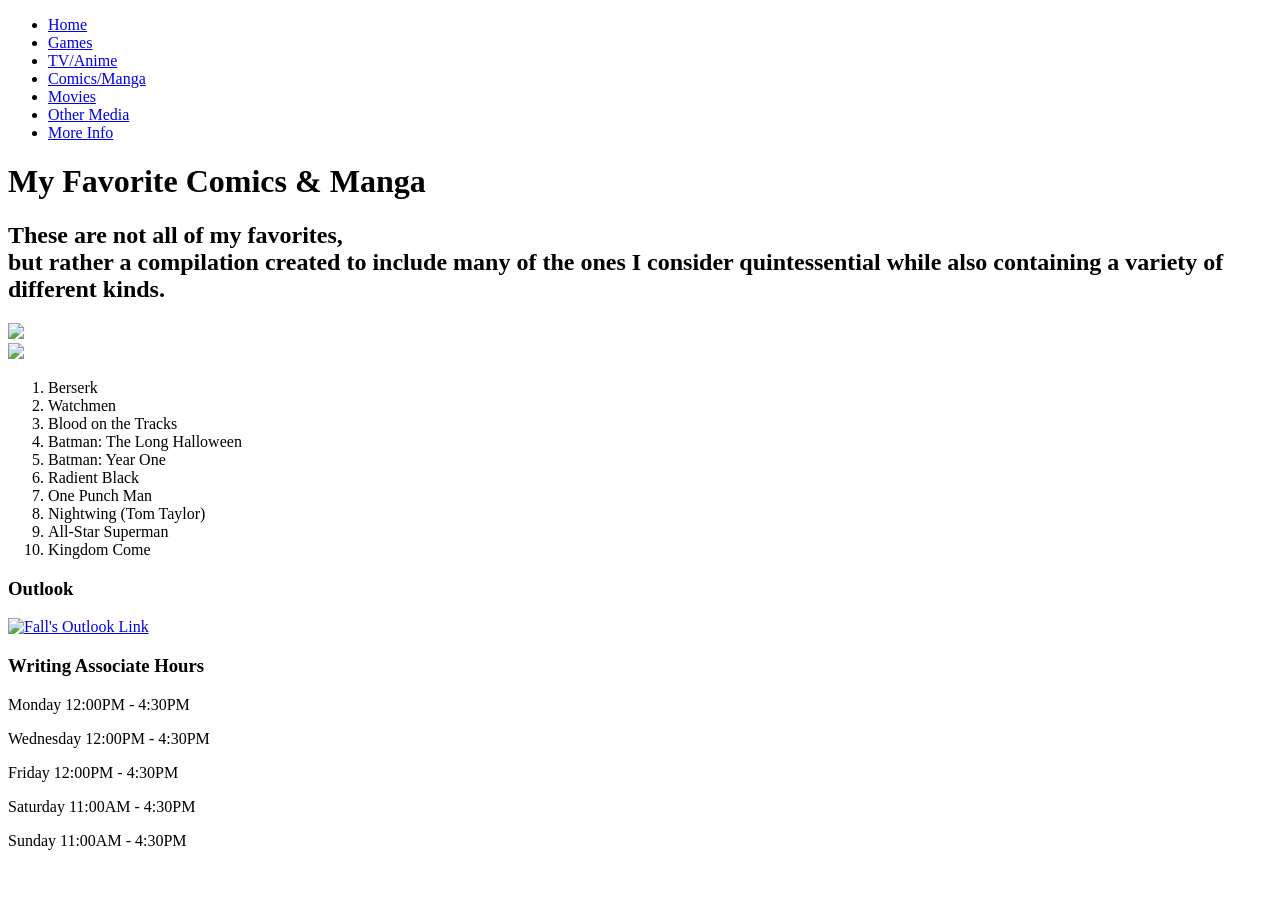
==== comics&manga.html @ 8ca48aea "Add files via upload" ====
<!DOCTYPE html>
<html lang="en">
<head>
    <meta charset="UTF-8">
    <meta name="viewport" content="width=device-width, initial-scale=1.0">
    <title>Comics/Manga</title>
    <link rel="icon" type="image/x-icon" href="media/images/favicon.ico">
    <link rel="stylesheet" href="css/styles.css">
</head>
<body>
    <!--header with nav-->
    <header>
        <nav>
            <ul>
                <li><a href="index.html">Home</a></li>
                <li><a href="games.html">Games</a></li>
                <li><a href="tv&anime.html">TV/Anime</a></li>
                <li><a href="comics&manga.html">Comics/Manga</a></li>
                <li><a href="movies.html">Movies</a></li>
                <li><a href="othermedia.html">Other Media</a></li>
                <li><a href="moreinfo.html">More Info</a></li>
            </ul>
        </nav>
    </header>
    <h1 id="gameh1">My Favorite Comics & Manga</h1>
    <h2 id="gameh1">These are not all of my favorites, <br> but rather a compilation created to include many of the 
        ones I consider quintessential while also containing a variety of different kinds.</h2>
        <div class="games-content">
            <div class="picture1">
                <a href="https://en.wikipedia.org/wiki/Berserk_(manga)">
                    <img src="media/images/BerserkCover.jpg" width="50px">
                </a>
            </div>
            <div class="picture2">
                <a href="https://en.wikipedia.org/wiki/Blood_on_the_Tracks_(manga)">
                    <img src="media/images/Blood_on_the_Tracks_vol1.jpg" width="50px">
                </a>
            </div>
            <div class="lists">
                <ol>
                    <li class="listitems">Berserk</li>
                    <li class="listitems">Watchmen</li>
                    <li class="listitems">Blood on the Tracks</li>
                    <li class="listitems">Batman: The Long Halloween</li>
                    <li class="listitems">Batman: Year One</li>
                    <li class="listitems">Radient Black</li>
                    <li class="listitems">One Punch Man</li>
                    <li class="listitems">Nightwing (Tom Taylor)</li>
                    <li class="listitems">All-Star Superman</li>
                    <li class="listitems">Kingdom Come</li>
                </ol>
            </div>
        </div>
    <footer>
        <div id="col1"> 
            <h3>Outlook</h3>
            <a href="mailto:mccoyfm22@juniata.edu">
            <img src="media/images/outlook-logo.png" alt="Fall's Outlook Link" width="100px" height="100px"></a>
        </div>
        <div id="col2"> 
            <h3>Writing Associate Hours</h3>
            <p>Monday 12:00PM - 4:30PM</p>
            <p>Wednesday 12:00PM - 4:30PM</p>
            <p>Friday 12:00PM - 4:30PM</p>
            <p>Saturday 11:00AM - 4:30PM</p>
            <p>Sunday 11:00AM - 4:30PM</p>
        </div>
    </footer>
    <script src="js/script.js"></script>
</body>
</html>
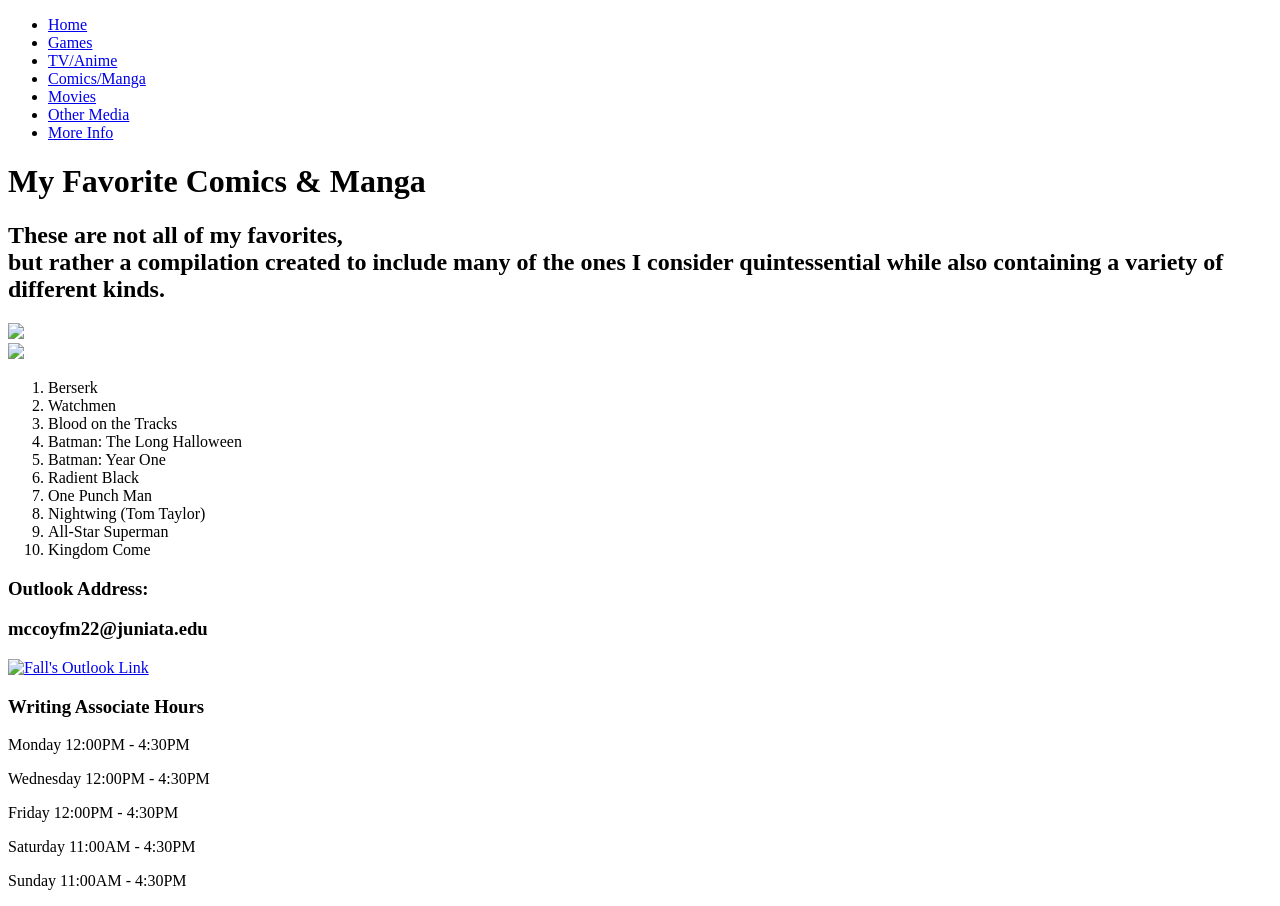
==== commit ba0a7251: "Add files via upload" ====
--- a/comics&manga.html
+++ b/comics&manga.html
@@ -53,8 +53,9 @@
         </div>
     <footer>
         <div id="col1"> 
-            <h3>Outlook</h3>
-            <a href="mailto:mccoyfm22@juniata.edu">
+            <h3>Outlook Address:</h3>
+            <h3>mccoyfm22@juniata.edu</h3>
+            <a href="https://www.microsoft.com/en-us/microsoft-365/outlook/email-and-calendar-software-microsoft-outlook?deeplink=%2Fmail%2F&sdf=0">
             <img src="media/images/outlook-logo.png" alt="Fall's Outlook Link" width="100px" height="100px"></a>
         </div>
         <div id="col2"> 
